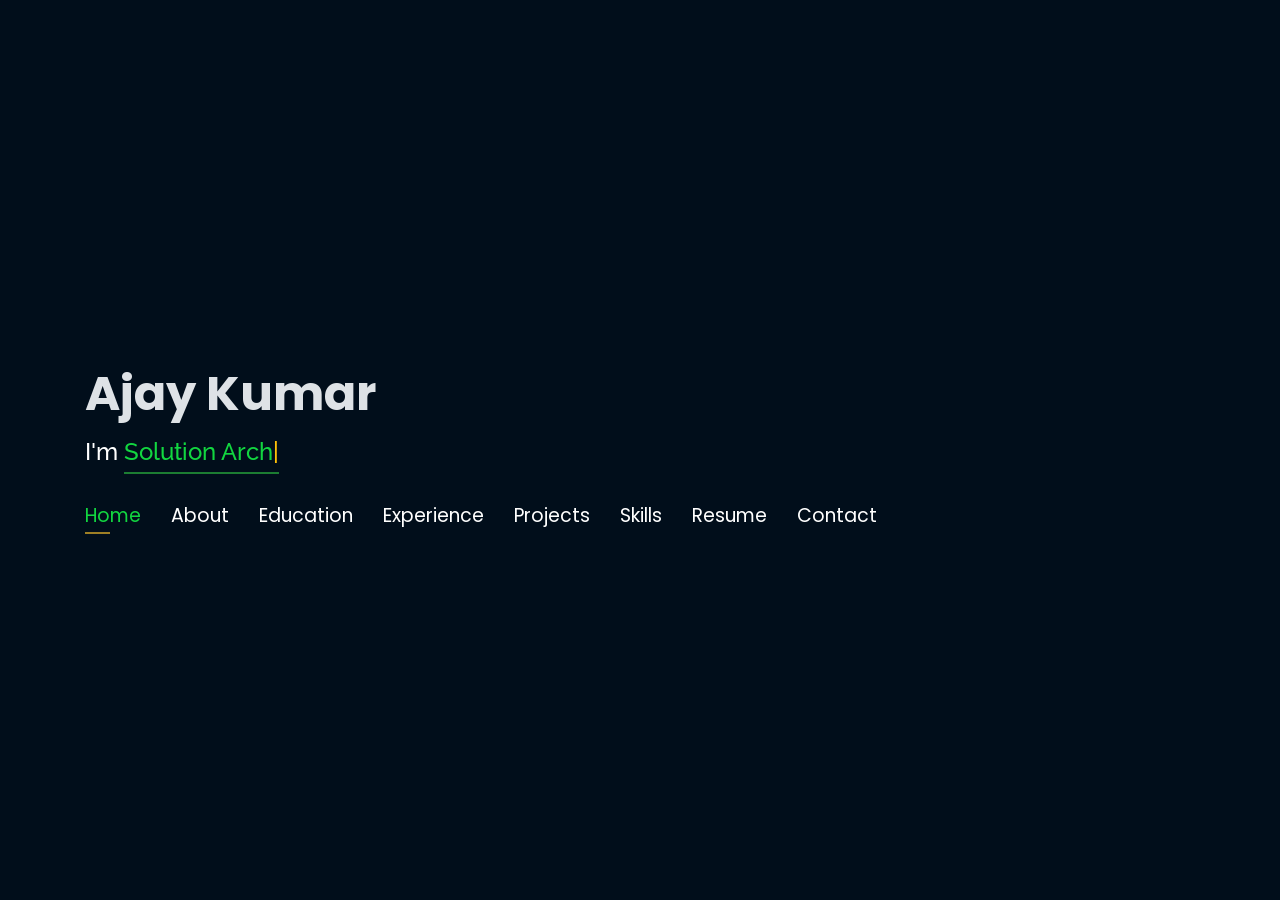
==== index.html @ 1c68ee52 "first commit" ====
<!DOCTYPE html>
<html lang="en">
  <head>
    <!-- Google Tag Manager removed - add your own if needed -->
    <link rel="icon" type="image/png" href="/favicon.png" />
    <meta charset="utf-8" />
    <meta content="width=device-width, initial-scale=1.0" name="viewport" />

    <title>Ajay Kumar's Portfolio</title>
    <meta content="" name="descriptison" />
    <meta content="" name="keywords" />

    <!-- Google Fonts -->
    <link
      href="https://fonts.googleapis.com/css?family=Open+Sans:300,300i,400,400i,600,600i,700,700i|Raleway:300,300i,400,400i,500,500i,600,600i,700,700i|Poppins:300,300i,400,400i,500,500i,600,600i,700,700i"
      rel="stylesheet"
    />

    <!-- Vendor CSS Files -->
    <link
      href="assets/vendor/bootstrap/css/bootstrap.min.css"
      rel="stylesheet"
    />
    <link href="assets/vendor/icofont/icofont.min.css" rel="stylesheet" />
    <link href="assets/vendor/remixicon/remixicon.css" rel="stylesheet" />
    <link
      href="assets/vendor/owl.carousel/assets/owl.carousel.min.css"
      rel="stylesheet"
    />
    <link href="assets/vendor/boxicons/css/boxicons.min.css" rel="stylesheet" />
    <link href="assets/vendor/venobox/venobox.css" rel="stylesheet" />

    <!-- Template Main CSS File -->
    <link href="assets/css/style.css" rel="stylesheet" />
    <link
      rel="stylesheet"
      href="https://cdnjs.cloudflare.com/ajax/libs/font-awesome/6.0.0/css/all.min.css"
    />

    <!-- Google Analytics removed - add your own if needed -->

    <!-- =======================================================
  * Template Name: Personal - v2.1.0
  * Template URL: https://bootstrapmade.com/personal-free-resume-bootstrap-template/
  * Author: BootstrapMade.com
  * License: https://bootstrapmade.com/license/
  ======================================================== -->
  </head>

  <body>
    <!-- GTM noscript removed -->
    <!-- ======= Header ======= -->
    <header id="header" class="header-tops section-show">
      <div class="container">
        <h1><a href="index.html">Ajay Kumar</a></h1>
        <h2 style="color: #fff">
          I'm <span class="typing" style="color: #12d640"></span>
        </h2>
        <nav class="nav-menu d-none d-lg-block">
          <ul>
            <li class="active">
              <a href="#header"> <span>Home</span></a>
            </li>
            <li>
              <a href="#about"><span>About</span></a>
            </li>
            <li>
              <a href="#education"> <span>Education</span></a>
            </li>
            <li>
              <a href="#experience"> <span>Experience</span></a>
            </li>
            <!--          <li><a href="#projects"> <span>Projects</span></a></li>-->
            <li>
              <a href="#portfolio"> <span>Projects</span></a>
            </li>
            <li>
              <a href="#skills"> <span>Skills</span></a>
            </li>
            <li>
              <a
                href="#"
                target="_blank"
              >
                <span>Resume</span></a
              >
            </li>
            <!-- <li><a href="#links"> <span>Resume & Links</span></a></li> -->
            <li>
              <a href="#contacts"> <span>Contact</span></a>
            </li>
          </ul>
        </nav>
        <!-- .nav-menu -->

        <!-- <div class="social-links">
          <a href="https://www.linkedin.com/in/rajasekark54" target="_blank" class="linkedin"><i class="bx bxl-linkedin"></i></a>
          <a href="https://github.com/rajasekark54" target="_blank" class="github"><i class="bx bxl-github"></i></a>
          <a href="mailto:rajasekark54@gmail.com" target="_blank" class="google"><i class="bx bxl-google"></i></a>

      </div> -->
      </div>
    </header>
    <!-- End Header -->

    <!-- ======= About Section ======= -->
    <section id="about" class="about">
      <!-- ======= About Me ======= -->
      <div class="about-me container">
        <div class="section-title">
          <h2>About</h2>
        </div>

        <div class="row">
          <div class="col-lg-4" data-aos="fade-right">
            <img src="assets/img/profile.jpeg" class="img-fluid" alt="" />
          </div>
          <div class="col-lg-8 pt-4 pt-lg-0 content" data-aos="fade-left">
            <p>
              I am a Solution Architect with 10+ years of experience in Java/J2EE
              development, specializing in object-oriented analysis, design, and
              development of enterprise applications across a wide range of domains
              and environments. <br /><br />

              Oracle Java 8 Certified Developer, AWS Associate Solution Architect,
              and MuleSoft Certified Developer with deep expertise in Spring Framework,
              Spring Boot, Microservices, Rust, and cloud-native architectures on AWS, GCP, and Azure. <br /><br />

              Proficient in building scalable REST APIs, microservices platforms,
              and CI/CD pipelines using Docker, Kubernetes, Jenkins, and cloud services
              across AWS (EC2, Lambda, ECS, Fargate, S3, DynamoDB, CloudFormation),
              GCP, and Azure. <br /><br />

              Experienced in full software development lifecycle (SDLC) from
              requirements gathering through deployment, with strong expertise in
              Agile/Scrum methodologies. Passionate about API platform development,
              cloud architecture, and blockchain integration. <br /><br />
            </p>
            <div class="row">
              <div class="col-lg-6">
                <ul>
                  <li>
                    <i class="icofont-rounded-right"></i>
                    <strong>Role:</strong> Solution Architect
                  </li>
                  <li>
                    <i class="icofont-rounded-right"></i>
                    <strong>Experience:</strong> 10+ Years
                  </li>
                </ul>
              </div>
              <div class="col-lg-6">
                <ul>
                  <li>
                    <i class="icofont-rounded-right"></i>
                    <strong>Email:</strong> majay5659@gmail.com
                  </li>
                  <li>
                    <i class="icofont-rounded-right"></i>
                    <strong>Certifications:</strong> Java 8, AWS SA, MuleSoft
                  </li>
                </ul>
              </div>
            </div>
          </div>
        </div>
      </div>
      <!-- End About Me -->

      <!-- ======= Interests ======= -->
      <div class="interests container">
        <div class="section-title">
          <h2>Strong At</h2>
        </div>

        <div class="row">
          <div class="col-lg-3 col-md-4 mt-4">
            <div class="icon-box">
              <i class="ri-code-s-slash-fill" style="color: #28a745"></i>
              <h3>Java / J2EE</h3>
            </div>
          </div>
          <div class="col-lg-3 col-md-4 mt-4">
            <div class="icon-box">
              <i class="ri-code-fill" style="color: #f1081f"></i>
              <h3>Spring Boot</h3>
            </div>
          </div>
          <div class="col-lg-3 col-md-4 mt-4">
            <div class="icon-box">
              <i class="ri-cloud-fill" style="color: #28a745"></i>
              <h3>AWS Cloud</h3>
            </div>
          </div>
          <div class="col-lg-3 col-md-4 mt-4">
            <div class="icon-box">
              <i class="ri-code-fill" style="color: #f1081f"></i>
              <h3>Microservices</h3>
            </div>
          </div>
          <div class="col-lg-3 col-md-4 mt-4">
            <div class="icon-box">
              <i class="ri-code-fill" style="color: #28a745"></i>
              <h3>REST & SOAP APIs</h3>
            </div>
          </div>
          <div class="col-lg-3 col-md-4 mt-4">
            <div class="icon-box">
              <i class="ri-database-2-fill" style="color: #f1081f"></i>
              <h3>Databases</h3>
            </div>
          </div>
          <div class="col-lg-3 col-md-4 mt-4">
            <div class="icon-box">
              <i class="ri-git-branch-line" style="color: #28a745"></i>
              <h3>Docker / Kubernetes</h3>
            </div>
          </div>
          <div class="col-lg-3 col-md-4 mt-4">
            <div class="icon-box">
              <i class="ri-amazon-fill" style="color: #f1081f"></i>
              <h3>CI/CD Pipelines</h3>
            </div>
          </div>
          <div class="col-lg-3 col-md-4 mt-4">
            <div class="icon-box">
              <i class="ri-reactjs-fill" style="color: #28a745"></i>
              <h3>Full Stack Dev</h3>
            </div>
          </div>
          <div class="col-lg-3 col-md-4 mt-4">
            <div class="icon-box">
              <i class="ri-code-fill" style="color: #f1081f"></i>
              <h3>Python & Scala</h3>
            </div>
          </div>
          <div class="col-lg-3 col-md-4 mt-4">
            <div class="icon-box">
              <i class="ri-dashboard-fill" style="color: #28a745"></i>
              <h3>MuleSoft</h3>
            </div>
          </div>
          <div class="col-lg-3 col-md-4 mt-4">
            <div class="icon-box">
              <i class="ri-file-list-3-line" style="color: #47aeff"></i>
              <h3>Agile / Scrum</h3>
            </div>
          </div>
        </div>
      </div>
      <!-- End Interests -->
    </section>
    <!-- End About Section -->

    <!-- ======= Education Section ======= -->
    <section id="education" class="services">
      <div class="container">
        <div class="section-title">
          <h2>Education</h2>
        </div>
        <div class="row">
          <div
            class="col-lg-12"
            data-aos="fade-up"
            style="display: inline-block"
          >
            <div
              class="col-md-4 mt-4 mt-md-0 icon-box"
              data-aos="fade-up"
              data-aos-delay="100"
              style="
                padding: 0px 0px;
                padding-bottom: 5px;
                display: inline-block;
              "
            >
              <p style="text-align: left; color: #fff; padding: 5px 10px">
                <em>Bachelors in Information Technology</em>
              </p>
              <p style="text-align: left; color: #fff; padding: 5px 10px">
                <em>Masters in Computer Science</em>
              </p>
              <p style="text-align: left; color: #fff; padding: 5px 10px">
                <em>Masters in Information Security</em>
              </p>
              <p style="text-align: left; color: #fff; padding: 5px 10px">
                <em>Oracle Java 8 Certified Developer</em>
              </p>
              <p style="text-align: left; color: #fff; padding: 5px 10px">
                <em>AWS Associate Solution Architect</em>
              </p>
              <p style="text-align: left; color: #fff; padding: 5px 10px">
                <em>MuleSoft Certified Developer</em>
              </p>
              <h6 style="text-align: left; color: #fff; padding: 0px 10px">
                Core Expertise
              </h6>
              <ul style="text-align: left; color: #fff">
                <li>Java/J2EE &amp; Spring Boot</li>
                <li>AWS Cloud Architecture</li>
                <li>Microservices &amp; REST APIs</li>
                <li>CI/CD &amp; DevOps</li>
                <li>Full Stack Development</li>
              </ul>
            </div>
          </div>
        </div>
      </div>

      <div class="portfolio">
        <div class="container">
          <div class="section-title">
            <h2>Certifications</h2>
          </div>

          <div
            class="row portfolio-container"
            style="position: relative; height: 437.75px"
          >
            <div
              class="col-lg-4 col-md-6 portfolio-item filter-app"
              style="position: absolute; left: 0px; top: 0px"
            >
              <div class="portfolio-wrap">
                <img
                  src="assets/img/certification/JS_DSA_1.png"
                  class="img-fluid"
                  alt=""
                />
                <div class="portfolio-info">
                  <h4>Algorithms</h4>
                </div>
              </div>
            </div>

            <div
              class="col-lg-4 col-md-6 portfolio-item filter-app"
              style="position: absolute; left: 370px; top: 0px"
            >
              <div class="portfolio-wrap">
                <img
                  src="assets/img/certification/rust_advanced.png"
                  class="img-fluid"
                  alt=""
                />
                <div class="portfolio-info">
                  <h4>Rust Advanced</h4>
                </div>
              </div>
            </div>

            <div
              class="col-lg-4 col-md-6 portfolio-item filter-app"
              style="position: absolute; left: 740px; top: 0px"
            >
              <div class="portfolio-wrap">
                <img
                  src="assets/img/certification/Javascript_intermediate.png"
                  class="img-fluid"
                  alt=""
                />
                <div class="portfolio-info">
                  <h4>Java script</h4>
                </div>
              </div>
            </div>
          </div>
        </div>
      </div>

    </section>

    <!-- End Education Section -->

    <!-- Start Experience Section -->

    <section id="experience" class="services">
      <div class="container">
        <div class="section-title">
          <h2>Experience</h2>
        </div>
        <div class="row">
          <div class="col-lg-12" data-aos="fade-up">
            <div class="col-md-12 mt-4 mt-md-0 icon-box" data-aos="fade-up" data-aos-delay="100">
              <h4 style="text-align: left"><a href="#" style="color: #12d640">Bayer Crop Science</a><br /></h4>
              <h5 style="text-align: left">Creve Coeur, MO</h5>
              <h5 style="text-align: left">June 2019 - Present</h5>
              <p style="text-align: left; color: #fff"><em>Sr. Full Stack Cloud Developer / Solution Architect</em></p>
              <ul style="text-align: left">
                <li>Developed Microservices providing REST APIs using Spring Boot MVC with Java, deployed on AWS Fargate.</li>
                <li>Built API Gateway registration APIs using Scala with Akka HTTP.</li>
                <li>Designed and deployed AWS infrastructure using CloudFormation, including EC2, S3, RDS, DynamoDB, IAM, Lambda, Route53, and auto-scaling.</li>
                <li>Created CI/CD pipelines in Jenkins with stages for build, test, ECR push, and multi-environment deployments.</li>
                <li>Developed Lambdas using Python & Node.js for the platform.</li>
                <li>Built and maintained API Management platforms (KONG, APIGEE, MuleSoft) using Kubernetes, EKS, and Helm.</li>
                <li>Worked on GraphQL APIs, Docker containerization, and blockchain application integrations.</li>
                <li>Created load test scripts using open-source framework Locust with Python3.</li>
              </ul>
            </div>
            <div class="col-md-12 mt-4 mt-md-0 icon-box" data-aos="fade-up" data-aos-delay="100">
              <h4 style="text-align: left"><a href="#" style="color: #12d640">Johnson &amp; Johnson Vision Care</a><br /></h4>
              <h5 style="text-align: left">Jacksonville, FL</h5>
              <h5 style="text-align: left">March 2018 - June 2019</h5>
              <p style="text-align: left; color: #fff"><em>Sr. Full Stack Java Developer</em></p>
              <ul style="text-align: left">
                <li>Designed and developed applications using Struts Framework with MVC pattern, JSP, HTML, CSS & JavaScript.</li>
                <li>Used EJBs (Session beans) for business logic and JMS for asynchronous communication.</li>
                <li>Used Apache Kafka and Avro for large data transfers and serialization/deserialization.</li>
                <li>Developed client-side validation using JavaScript and jQuery with AJAX calls for interactive web pages.</li>
              </ul>
            </div>
            <div class="col-md-12 mt-4 mt-md-0 icon-box" data-aos="fade-up" data-aos-delay="100">
              <h4 style="text-align: left"><a href="#" style="color: #12d640">Duke Energy</a><br /></h4>
              <h5 style="text-align: left">Charlotte, NC</h5>
              <h5 style="text-align: left">July 2016 - December 2018</h5>
              <p style="text-align: left; color: #fff"><em>Full Stack Java Developer</em></p>
              <ul style="text-align: left">
                <li>Developed presentation layer using Angular JS, CSS, AJAX, JavaScript, jQuery, and JSTL Tag libs.</li>
                <li>Implemented RESTful Web Services using SOA with CXF framework for web & mobile clients.</li>
                <li>Built Microservices using Spring Boot and Spring MVC 4.2 with CI/CD pipeline using Docker, Jenkins, and Maven.</li>
                <li>Used Hibernate with annotations and Spring Framework for dependency injection and ORM persistence.</li>
                <li>Deployed applications in Docker containers on WebSphere.</li>
              </ul>
            </div>
            <div class="col-md-12 mt-4 mt-md-0 icon-box" data-aos="fade-up" data-aos-delay="100">
              <h4 style="text-align: left"><a href="#" style="color: #12d640">Nipuna Solutions</a><br /></h4>
              <h5 style="text-align: left">June 2011 - December 2014</h5>
              <p style="text-align: left; color: #fff"><em>Java Developer</em></p>
              <ul style="text-align: left">
                <li>Developed MVC applications using Spring MVC 3.0, Hibernate, and Struts frameworks.</li>
                <li>Designed front-end pages using HTML, JSON, JavaScript, and AJAX.</li>
                <li>Implemented Web Services using SOA, WSDL, UDDI, and SOAP.</li>
                <li>Used J2EE Design Patterns: Session Facade, Factory Method, Command, and Singleton.</li>
                <li>Developed and deployed EJBs for business logic and database interactions.</li>
              </ul>
            </div>
          </div>
        </div>
      </div>
    </section>

    <!-- End Experience Section -->
    <section id="portfolio" class="portfolio">
      <div class="container">
        <div class="section-title">
          <h2>Projects</h2>
        </div>

        <div class="row">
          <div class="col-lg-12 d-flex justify-content-center">
            <ul id="portfolio-flters">
              <li data-filter="*" class="filter-active">All</li>
              <li data-filter=".filter-app">Web-App</li>
              <li data-filter=".filter-project">Project</li>
            </ul>
          </div>
        </div>

        <div class="row portfolio-container">
          <!-- Projects section - add your projects here -->
          <div class="col-lg-12 text-center">
            <p>Coming soon...</p>
          </div>
        </div>
      </div>
    </section>

    <!-- End Project Section -->

    <!-- Start Skills Section -->

    <section id="skills" class="services">
      <div class="container">
        <div class="section-title">
          <h2>Skills</h2>
        </div>
        <div class="row">
          <div class="col-lg-12" data-aos="fade-up">
            <div class="col-md-12 mt-4 mt-md-0 icon-box" data-aos="fade-up" data-aos-delay="100" style="background: #fff">
              <h4 style="text-align: left; color: #09203a">Languages</h4>
              <p style="text-align: left">
                <img src="https://www.vectorlogo.zone/logos/java/java-horizontal.svg" alt="Java" height="60" width="130" />
                <img src="https://www.vectorlogo.zone/logos/python/python-horizontal.svg" alt="Python" height="50" width="150" />
                <img src="https://www.vectorlogo.zone/logos/scala-lang/scala-lang-ar21.svg" alt="Scala" height="50" width="120" />
                <img src="https://www.vectorlogo.zone/logos/nodejs/nodejs-horizontal.svg" alt="Node.js" />
                <img src="https://www.vectorlogo.zone/logos/w3_html5/w3_html5-ar21.svg" alt="HTML5" />
                <img src="https://upload.wikimedia.org/wikipedia/commons/d/d5/CSS3_logo_and_wordmark.svg" alt="CSS3" height="60" width="90" />
                <img src="https://www.vectorlogo.zone/logos/rust-lang/rust-lang-ar21.svg" alt="Rust" />
              </p>
            </div>
            <div class="col-md-12 mt-4 mt-md-0 icon-box" data-aos="lefade-up" data-aos-delay="100" style="background: #fff">
              <h4 style="text-align: left; color: #09203a">Frameworks</h4>
              <p style="text-align: left">
                <img src="https://www.vectorlogo.zone/logos/springio/springio-ar21.svg" alt="Spring" />
                <img src="https://www.vectorlogo.zone/logos/hibernate/hibernate-ar21.svg" alt="Hibernate" />
                <img src="https://www.vectorlogo.zone/logos/angular/angular-ar21.svg" alt="Angular" />
                <img src="https://www.vectorlogo.zone/logos/reactjs/reactjs-ar21.svg" alt="React" />
                <img src="https://www.vectorlogo.zone/logos/expressjs/expressjs-ar21.svg" alt="Express.js" />
                <img src="https://www.vectorlogo.zone/logos/getbootstrap/getbootstrap-ar21.svg" alt="Bootstrap" />
              </p>
            </div>
            <div class="col-md-12 mt-4 mt-md-0 icon-box" data-aos="lefade-up" data-aos-delay="100" style="background: #fff">
              <h4 style="text-align: left; color: #09203a">Databases</h4>
              <p style="text-align: left">
                <img src="https://www.vectorlogo.zone/logos/oracle/oracle-ar21.svg" alt="Oracle" />
                <img src="https://www.vectorlogo.zone/logos/mysql/mysql-horizontal.svg" alt="MySQL" height="70" width="130" />
                <img src="https://www.vectorlogo.zone/logos/postgresql/postgresql-horizontal.svg" alt="PostgreSQL" height="50" width="190" />
                <img src="https://www.vectorlogo.zone/logos/mongodb/mongodb-ar21.svg" alt="MongoDB" />
                <img src="https://www.vectorlogo.zone/logos/amazon_aws/amazon_aws-ar21.svg" alt="DynamoDB" />
              </p>
            </div>
            <div class="col-md-12 mt-4 mt-md-0 icon-box" data-aos="lefade-up" data-aos-delay="100" style="background: #fff">
              <h4 style="text-align: left; color: #09203a">Cloud & DevOps</h4>
              <p style="text-align: left">
                <img src="https://www.vectorlogo.zone/logos/amazon_aws/amazon_aws-ar21.svg" alt="AWS" />
                <img src="https://www.vectorlogo.zone/logos/google_cloud/google_cloud-ar21.svg" alt="GCP" />
                <img src="https://www.vectorlogo.zone/logos/docker/docker-ar21.svg" alt="Docker" />
                <img src="https://www.vectorlogo.zone/logos/kubernetes/kubernetes-ar21.svg" alt="Kubernetes" />
                <img src="https://www.vectorlogo.zone/logos/jenkins/jenkins-ar21.svg" alt="Jenkins" />
                <img src="https://www.vectorlogo.zone/logos/git-scm/git-scm-ar21.svg" alt="Git" />
                <img src="https://www.vectorlogo.zone/logos/microsoft_azure/microsoft_azure-ar21.svg" alt="Azure" />
              </p>
            </div>
          </div>
        </div>
      </div>
    </section>

    <section id="contacts" class="contact">
      <div class="container">
        <div class="section-title">
          <h2>Contact</h2>
        </div>

        <div class="row mt-2">
          <div class="col-md-6 d-flex align-items-stretch">
            <div class="info-box">
              <i class="bx bx-map"></i>
              <h3>My Address</h3>
              <p>Creve Coeur, MO</p>
            </div>
          </div>

          <div class="col-md-6 mt-4 mt-md-0 d-flex align-items-stretch">
            <div class="info-box">
              <i class="bx bx-share-alt"></i>
              <h3>Social Profiles</h3>
              <div class="social-links">
                <a
                  href="https://www.linkedin.com/in/ajayvkumar/"
                  target="_blank"
                  class="linkedin"
                  ><i class="bx bxl-linkedin"></i
                ></a>
                <a
                  href="https://github.com/iam-ajay-kumar"
                  target="_blank"
                  class="github"
                  ><i class="bx bxl-github"></i
                ></a>
                <a
                  href="mailto:majay5659@gmail.com"
                  target="_blank"
                  class="google"
                  ><i class="bx bxl-google"></i
                ></a>
              </div>
            </div>
          </div>

          <div class="col-md-6 mt-4 d-flex align-items-stretch">
            <div class="info-box">
              <i class="bx bx-envelope"></i>
              <h3>Email</h3>
              <p>majay5659@gmail.com</p>
            </div>
          </div>
          <div class="col-md-6 mt-4 d-flex align-items-stretch">
            <div class="info-box">
              <i class="bx bx-phone-call"></i>
              <h3>Contact</h3>
              <p>Available upon request</p>
            </div>
          </div>
        </div>
      </div>
    </section>

    <!-- End Contact Section -->

    <!-- Vendor JS Files -->
    <script src="assets/vendor/jquery/jquery.min.js"></script>
    <script src="assets/vendor/bootstrap/js/bootstrap.bundle.min.js"></script>
    <script src="assets/vendor/jquery.easing/jquery.easing.min.js"></script>
    <script src="assets/vendor/php-email-form/validate.js"></script>
    <script src="assets/vendor/waypoints/jquery.waypoints.min.js"></script>
    <script src="assets/vendor/counterup/counterup.min.js"></script>
    <script src="assets/vendor/owl.carousel/owl.carousel.min.js"></script>
    <script src="assets/vendor/isotope-layout/isotope.pkgd.min.js"></script>
    <script src="assets/vendor/venobox/venobox.min.js"></script>
    <script src="assets/vendor/typed.js/typed.min.js"></script>
    <script type="text/javascript">
      var typed = new Typed('.typing', {
        strings: ['Solution Architect', 'Java & Cloud Expert', 'Full Stack Developer'],
        loop: true,
        typeSpeed: 65,
        backSpeed: 65,
      });
    </script>

    <!-- Template Main JS File -->
    <script src="assets/js/main.js"></script>
  </body>
</html>
---- assets/css/style.css ----
/**
* Template Name: Personal - v2.1.0
* Template URL: https://bootstrapmade.com/personal-free-resume-bootstrap-template/
* Author: BootstrapMade.com
* License: https://bootstrapmade.com/license/
*/

/*--------------------------------------------------------------
# General
--------------------------------------------------------------*/
body {
  font-family: "Open Sans", sans-serif;
  color: #fff;
  position: relative;
  background: transparent;
}

body::before {
  content: "";
  position: fixed;
  background: #010e1b;
  background-size: cover;
  left: 0;
  right: 0;
  top: 0;
  height: 100vh;
}

@media (min-width: 1024px) {
  body::before {
    background-attachment: fixed;
  }
}

a {
  color: #12d640;
}

a:hover {
  color: #12d640;
  text-decoration: none;
}

h1, h2, h3, h4, h5, h6 {
  font-family: "Raleway", sans-serif;
}

/*--------------------------------------------------------------
# Header
--------------------------------------------------------------*/
#header {
  transition: ease-in-out 0s;
  position: relative;
  height: 100vh;
  display: flex;
  align-items: center;
  z-index: 997;
  overflow-y: auto;
}

#header * {
  transition: ease-in-out 0s;
}

#header h1 {
  font-size: 48px;
  margin-top: 0px;
  padding: 0;
  line-height: 1;
  font-weight: 700;
  font-family: "Poppins", sans-serif;
}

#header h1 a, #header h1 a:hover {
  color: #dee2e6;
  line-height: 1;
  display: inline-block;
}

#header h2 {
  font-size: 24px;
  margin-top: 20px;
  color: #12d640;
}

#header h2 span {
  color: #ffc107;
  border-bottom: 2px solid #1c7d32;
  padding-bottom: 6px;
}

#header img {
  padding: 0;
  margin: 0;
}

#header .social-links {
  margin-top: 40px;
  display: flex;
}

#header .social-links a {
  font-size: 16px;
  display: flex;
  justify-content: center;
  align-items: center;
  background: rgba(255, 255, 255, 0.1);
  color: #fff;
  line-height: 1;
  margin-right: 8px;
  border-radius: 50%;
  width: 40px;
  height: 40px;
}

#header .social-links a:hover {
  background: #1c7d32;
}

@media (max-width: 992px) {
  #header h1 {
    font-size: 36px;
  }
  #header h2 {
    font-size: 20px;
    line-height: 30px;
  }
  #header .social-links {
    margin-top: 15px;
  }
  #header .container {
    display: flex;
    flex-direction: column;
    align-items: center;
  }
}

/*--------------------------------------------------------------
# Navigation Menu
--------------------------------------------------------------*/
/* Desktop Navigation */
.nav-menu {
  margin-top: 35px;
}

.nav-menu ul {
  display: flex;
  margin: 0;
  padding: 0;
  list-style: none;
}

.nav-menu li + li {
  margin-left: 30px;
}

.nav-menu a {
  display: block;
  position: relative;
  color: #fff;
  font-size: 19px;
  font-family: "Poppins", sans-serif;
  font-weight: 400;
}

.nav-menu a:before {
  content: "";
  position: absolute;
  width: 0;
  height: 2px;
  bottom: -4px;
  left: 0;
  background-color: #9e7f25;
  visibility: hidden;
  width: 0px;
  transition: all 0.3s ease-in-out 0s;
}

.nav-menu a:hover:before, .nav-menu li:hover > a:before, .nav-menu .active > a:before {
  visibility: visible;
  width: 25px;
}

.nav-menu a:hover, .nav-menu .active > a, .nav-menu li:hover > a {
  color: #12d640;
  text-decoration: none;
}

/* Mobile Navigation */
.mobile-nav-toggle {
  position: fixed;
  right: 15px;
  top: 15px;
  z-index: 9998;
  border: 0;
  background: none;
  font-size: 24px;
  transition: all 0.4s;
  outline: none !important;
  line-height: 1;
  cursor: pointer;
  text-align: right;
}

.mobile-nav-toggle i {
  color: #fff;
}

.mobile-nav {
  position: fixed;
  top: 55px;
  right: 15px;
  bottom: 15px;
  left: 15px;
  z-index: 9999;
  overflow-y: auto;
  background: rgba(0, 0, 0, 0.7);
  transition: ease-in-out 0s;
  opacity: 0;
  visibility: hidden;
  border-radius: 10px;
  padding: 10px 0;
  border: 2px solid rgba(255, 255, 255, 0.12);
}

.mobile-nav * {
  margin: 0;
  padding: 0;
  list-style: none;
}

.mobile-nav a {
  display: block;
  position: relative;
  color: #fff;
  padding: 10px 20px;
  font-weight: 500;
  outline: none;
}

.mobile-nav a:hover, .mobile-nav .active > a, .mobile-nav li:hover > a {
  color: #1c7d32;
  text-decoration: none;
}

.mobile-nav-overly {
  width: 100%;
  height: 100%;
  z-index: 9997;
  top: 0;
  left: 0;
  position: fixed;
  background: rgba(9, 9, 9, 0.6);
  overflow: hidden;
  display: none;
  transition: ease-in-out 0s;
}

.mobile-nav-active {
  overflow: hidden;
}

.mobile-nav-active .mobile-nav {
  opacity: 1;
  visibility: visible;
}

.mobile-nav-active .mobile-nav-toggle i {
  color: #fff;
}

/* Header Top */
#header.header-top {
  height: 90px;
  position: fixed;
  left: 0;
  top: 0;
  right: 0;
  background: #09203a;
}

#header.header-top .social-links, #header.header-top h2 {
  display: none;
}

#header.header-top h1 {
  margin-right: auto;
  font-size: 36px;
}

#header.header-top .container {
  display: flex;
  align-items: center;
}

#header.header-top .nav-menu {
  margin: 0;
}

@media (max-width: 768px) {
  #header.header-top {
    height: 60px;
  }
  #header.header-top h1 {
    font-size: 26px;
  }
}

/*--------------------------------------------------------------
# Sections General
--------------------------------------------------------------*/
section {
  overflow: hidden;
  position: absolute;
  width: 100%;
  top: 140px;
  bottom: 100%;
  opacity: 0;
  z-index: 2;
}

section.section-show {
  top: 70px;
  bottom: auto;
  opacity: 1;
  padding-bottom: 0px;
}

section .container {
  background: rgba(0, 0, 0, 0);
  padding: 30px;
}

@media (max-width: 768px) {
  section {
    top: 120px;
  }
  section.section-show {
    top: 80px;
  }
}

.section-title h2 {
  font-size: 14px;
  font-weight: 500;
  padding: 0;
  line-height: 1px;
  margin: 0 0 20px 0;
  letter-spacing: 2px;
  text-transform: uppercase;
  color: #dee2e6;
  font-family: "Poppins", sans-serif;
}

.section-title h2::after {
  content: "";
  width: 120px;
  height: 1px;
  display: inline-block;
  background: #dee2e6;
  margin: 4px 10px;
}

.section-title p {
  margin: 0;
  margin: -15px 0 15px 0;
  font-size: 36px;
  font-weight: 700;
  text-transform: uppercase;
  font-family: "Poppins", sans-serif;
  color: #fff;
}

/*--------------------------------------------------------------
# About
--------------------------------------------------------------*/
.about-me .content h3 {
  font-weight: 700;
  font-size: 26px;
  color: #1c7d32;
}

.about-me .content ul {
  list-style: none;
  padding: 0;
}

.about-me .content ul li {
  padding-bottom: 10px;
}

.about-me .content ul i {
  font-size: 20px;
  padding-right: 2px;
  color: #1c7d32;
}

.about-me .content p:last-child {
  margin-bottom: 0;
}

/*--------------------------------------------------------------
# Counts
--------------------------------------------------------------*/
.counts {
  padding: 70px 0 60px;
}

.counts .count-box {
  padding: 30px 30px 25px 30px;
  width: 100%;
  position: relative;
  text-align: center;
  background: rgba(255, 255, 255, 0.08);
}

.counts .count-box i {
  position: absolute;
  top: -25px;
  left: 50%;
  transform: translateX(-50%);
  font-size: 24px;
  background: rgba(255, 255, 255, 0.1);
  padding: 12px;
  color: #1c7d32;
  border-radius: 50px;
}

.counts .count-box span {
  font-size: 36px;
  display: block;
  font-weight: 600;
  color: #fff;
}

.counts .count-box p {
  padding: 0;
  margin: 0;
  font-family: "Raleway", sans-serif;
  font-size: 14px;
}

/*--------------------------------------------------------------
# Skills
--------------------------------------------------------------*/
.skills .progress {
  height: 50px;
  display: block;
  background: none;
}

.skills .progress .skill {
  padding: 0;
  margin: 0 0 6px 0;
  text-transform: uppercase;
  display: block;
  font-weight: 600;
  font-family: "Poppins", sans-serif;
  color: #fff;
}

.skills .progress .skill .val {
  float: right;
  font-style: normal;
}

.skills .progress-bar-wrap {
  background: rgba(255, 255, 255, 0.15);
}

.skills .progress-bar {
  width: 1px;
  height: 10px;
  transition: .9s;
  background-color: #1c7d32;
}

/*--------------------------------------------------------------
# Interests
--------------------------------------------------------------*/
.interests .icon-box {
  display: flex;
  align-items: center;
  padding: 20px;
  background: #09203a;
  transition: ease-in-out 0.3s;
}


.interests .icon-box i {
  font-size: 32px;
  padding-right: 10px;
  line-height: 1;
}

.interests .icon-box h3 {
  font-weight: 700;
  margin: 0;
  padding: 0;
  line-height: 1;
  font-size: 16px;
  color: #fff;
}

.interests .icon-box:hover {
  background: #042b56eb;
}

/*--------------------------------------------------------------
# Testimonials
--------------------------------------------------------------*/
.testimonials .testimonial-item {
  box-sizing: content-box;
  min-height: 320px;
}

.testimonials .testimonial-item .testimonial-img {
  width: 90px;
  border-radius: 50%;
  margin: -40px 0 0 40px;
  position: relative;
  z-index: 2;
  border: 6px solid rgba(255, 255, 255, 0.12);
}

.testimonials .testimonial-item h3 {
  font-size: 18px;
  font-weight: bold;
  margin: 10px 0 5px 45px;
  color: #fff;
}

.testimonials .testimonial-item h4 {
  font-size: 14px;
  color: #999;
  margin: 0 0 0 45px;
}

.testimonials .testimonial-item .quote-icon-left, .testimonials .testimonial-item .quote-icon-right {
  color: rgba(255, 255, 255, 0.25);
  font-size: 26px;
}

.testimonials .testimonial-item .quote-icon-left {
  display: inline-block;
  left: -5px;
  position: relative;
}

.testimonials .testimonial-item .quote-icon-right {
  display: inline-block;
  right: -5px;
  position: relative;
  top: 10px;
}

.testimonials .testimonial-item p {
  font-style: italic;
  margin: 0 15px 0 15px;
  padding: 20px 20px 60px 20px;
  background: rgba(255, 255, 255, 0.1);
  position: relative;
  border-radius: 6px;
  position: relative;
  z-index: 1;
}

.testimonials .owl-nav, .testimonials .owl-dots {
  margin-top: 5px;
  text-align: center;
}

.testimonials .owl-dot {
  display: inline-block;
  margin: 0 5px;
  width: 12px;
  height: 12px;
  border-radius: 50%;
  background-color: rgba(255, 255, 255, 0.3) !important;
}

.testimonials .owl-dot.active {
  background-color: #1c7d32 !important;
}

@media (max-width: 767px) {
  .testimonials {
    margin: 30px 10px;
  }
}

/*--------------------------------------------------------------
# Resume
--------------------------------------------------------------*/
.resume .resume-title {
  font-size: 26px;
  font-weight: 700;
  margin-top: 20px;
  margin-bottom: 20px;
  color: #fff;
}

.resume .resume-item {
  padding: 0 0 20px 20px;
  margin-top: -2px;
  border-left: 2px solid rgba(255, 255, 255, 0.2);
  position: relative;
}

.resume .resume-item h4 {
  line-height: 18px;
  font-size: 18px;
  font-weight: 600;
  text-transform: uppercase;
  font-family: "Poppins", sans-serif;
  color: #1c7d32;
  margin-bottom: 10px;
}

.resume .resume-item h5 {
  font-size: 16px;
  background: rgba(255, 255, 255, 0.15);
  padding: 5px 15px;
  display: inline-block;
  font-weight: 600;
  margin-bottom: 10px;
}

.resume .resume-item ul {
  padding-left: 20px;
}

.resume .resume-item ul li {
  padding-bottom: 10px;
}

.resume .resume-item:last-child {
  padding-bottom: 0;
}

.resume .resume-item::before {
  content: "";
  position: absolute;
  width: 16px;
  height: 16px;
  border-radius: 50px;
  left: -9px;
  top: 0;
  background: #9e7f25;
  border: 2px solid #9e7f25;
}

/*--------------------------------------------------------------
# Services
--------------------------------------------------------------*/
.services .icon-box {
  text-align: center;
  background: #09203a;
  padding: 40px 40px;
  transition: all ease-in-out 0.3s;
  margin: 10px
}

.services .icon-box .icon {
  margin: 0 auto;
  width: 64px;
  height: 64px;
  background: #1c7d32;
  border-radius: 5px;
  transition: all .3s ease-out 0s;
  display: flex;
  align-items: center;
  justify-content: center;
  margin-bottom: 20px;
  transform-style: preserve-3d;
}

.services .icon-box .icon i {
  color: #fff;
  font-size: 28px;
}

.services .icon-box .icon::before {
  position: absolute;
  content: '';
  left: -8px;
  top: -8px;
  height: 100%;
  width: 100%;
  background: rgba(255, 255, 255, 0.15);
  border-radius: 5px;
  transition: all .3s ease-out 0s;
  transform: translateZ(-1px);
}

.services .icon-box h4 {
  font-weight: 700;
  margin-bottom: 15px;
  font-size: 24px;
}

.services .icon-box h4 a {
  color: #fff;
}

.services .icon-box p {
  line-height: 24px;
  font-size: 14px;
  margin-bottom: 0;
}

.services .icon-box:hover {
  background: #042e5f;
  border-color: #1c7d32;
}

.services .icon-box:hover .icon {
  background: #fff;
}

.services .icon-box:hover .icon i {
  color: #1c7d32;
}

.services .icon-box:hover .icon::before {
  background: #35e888;
}

.services .icon-box:hover h4 a, .services .icon-box:hover p {
  color: #12d640;
}

/*--------------------------------------------------------------
# Portfolio
--------------------------------------------------------------*/
.portfolio .portfolio-item {
  margin-bottom: 30px;
}

.portfolio #portfolio-flters {
  padding: 0;
  margin: 0 auto 15px auto;
  list-style: none;
  text-align: center;
  border-radius: 50px;
  padding: 2px 15px;
}

.portfolio #portfolio-flters li {
  cursor: pointer;
  display: inline-block;
  padding: 8px 16px 10px 16px;
  font-size: 14px;
  font-weight: 600;
  line-height: 1;
  text-transform: uppercase;
  color: #fff;
  background: rgba(255, 255, 255, 0.1);
  margin: 0 3px 10px 3px;
  transition: all 0.3s ease-in-out;
  border-radius: 4px;
}

.portfolio #portfolio-flters li:hover, .portfolio #portfolio-flters li.filter-active {
  background: #1c7d32;
}

.portfolio #portfolio-flters li:last-child {
  margin-right: 0;
}

.portfolio .portfolio-wrap {
  transition: 0.3s;
  position: relative;
  overflow: hidden;
  z-index: 1;
  background: rgba(0, 0, 0, 0.6);
}

.portfolio .portfolio-wrap::before {
  content: "";
  background: rgba(0, 0, 0, 0.6);
  position: absolute;
  left: 30px;
  right: 30px;
  top: 30px;
  bottom: 30px;
  transition: all ease-in-out 0.3s;
  z-index: 2;
  opacity: 0;
}

.portfolio .portfolio-wrap .portfolio-info {
  opacity: 0;
  position: absolute;
  top: 0;
  left: 0;
  right: 0;
  bottom: 0;
  text-align: center;
  z-index: 3;
  transition: all ease-in-out 0.3s;
  display: flex;
  flex-direction: column;
  justify-content: center;
  align-items: center;
}

.portfolio .portfolio-wrap .portfolio-info::before {
  display: block;
  content: "";
  width: 48px;
  height: 48px;
  position: absolute;
  top: 35px;
  left: 35px;
  border-top: 3px solid #fff;
  border-left: 3px solid #fff;
  transition: all 0.5s ease 0s;
  z-index: 9994;
}

.portfolio .portfolio-wrap .portfolio-info::after {
  display: block;
  content: "";
  width: 48px;
  height: 48px;
  position: absolute;
  bottom: 35px;
  right: 35px;
  border-bottom: 3px solid #fff;
  border-right: 3px solid #fff;
  transition: all 0.5s ease 0s;
  z-index: 9994;
}

.portfolio .portfolio-wrap .portfolio-info h4 {
  font-size: 20px;
  color: #fff;
  font-weight: 600;
}

.portfolio .portfolio-wrap .portfolio-info p {
  color: #ffffff;
  font-size: 14px;
  text-transform: uppercase;
  padding: 0;
  margin: 0;
}

.portfolio .portfolio-wrap .portfolio-links {
  text-align: center;
  z-index: 4;
}

.portfolio .portfolio-wrap .portfolio-links a {
  color: #fff;
  margin: 0 2px;
  font-size: 28px;
  display: inline-block;
  transition: 0.3s;
}

.portfolio .portfolio-wrap .portfolio-links a:hover {
  color: #63eda3;
}

.portfolio .portfolio-wrap:hover::before {
  top: 0;
  left: 0;
  right: 0;
  bottom: 0;
  opacity: 1;
}

.portfolio .portfolio-wrap:hover .portfolio-info {
  opacity: 1;
}

.portfolio .portfolio-wrap:hover .portfolio-info::before {
  top: 15px;
  left: 15px;
}

.portfolio .portfolio-wrap:hover .portfolio-info::after {
  bottom: 15px;
  right: 15px;
}

/*--------------------------------------------------------------
# Contact
--------------------------------------------------------------*/
.contact .info-box {
  color: #444444;
  padding: 20px;
  width: 100%;
  background: #09203a;
}

.contact .info-box i.bx {
  font-size: 24px;
  color: #dee2e6;
  border-radius: 50%;
  padding: 14px;
  float: left;
  background: rgba(255, 255, 255, 0.1);
}

.contact .info-box h3 {
  font-size: 20px;
  color: #28a745;
  font-weight: 700;
  margin: 10px 0 8px 68px;
}

.contact .info-box p {
  padding: 0;
  color: #fff;
  line-height: 24px;
  font-size: 14px;
  margin: 0 0 0 68px;
}

.contact .info-box .social-links {
  margin: 5px 0 0 68px;
  display: flex;
}

.contact .info-box .social-links a {
  font-size: 18px;
  display: inline-block;
  color: #fff;
  line-height: 1;
  margin-right: 12px;
  transition: 0.3s;
}

.contact .info-box .social-links a:hover {
  color: #12d640;
}

.contact .php-email-form {
  padding: 30px;
  background: rgba(255, 255, 255, 0.08);
}

.contact .php-email-form .validate {
  display: none;
  color: red;
  margin: 0 0 15px 0;
  font-weight: 400;
  font-size: 13px;
}

.contact .php-email-form .error-message {
  display: none;
  background: rgba(255, 255, 255, 0.08);
  background: #ed3c0d;
  text-align: center;
  padding: 15px;
  font-weight: 600;
}

.contact .php-email-form .sent-message {
  display: none;
  background: rgba(255, 255, 255, 0.08);
  background: #1c7d32;
  text-align: center;
  padding: 15px;
  font-weight: 600;
}

.contact .php-email-form .loading {
  display: none;
  background: rgba(255, 255, 255, 0.08);
  text-align: center;
  padding: 15px;
}

.contact .php-email-form .loading:before {
  content: "";
  display: inline-block;
  border-radius: 50%;
  width: 24px;
  height: 24px;
  margin: 0 10px -6px 0;
  border: 3px solid #1c7d32;
  border-top-color: #eee;
  -webkit-animation: animate-loading 1s linear infinite;
  animation: animate-loading 1s linear infinite;
}

.contact .php-email-form input, .contact .php-email-form textarea {
  border-radius: 0;
  box-shadow: none;
  font-size: 14px;
  background: rgba(255, 255, 255, 0.08);
  border: 0;
  transition: 0.3s;
  color: #fff;
}

.contact .php-email-form input:focus, .contact .php-email-form textarea:focus {
  background-color: rgba(255, 255, 255, 0.11);
}

.contact .php-email-form input::-webkit-input-placeholder, .contact .php-email-form textarea::-webkit-input-placeholder {
  color: rgba(255, 255, 255, 0.3);
  opacity: 1;
}

.contact .php-email-form input::-moz-placeholder, .contact .php-email-form textarea::-moz-placeholder {
  color: rgba(255, 255, 255, 0.3);
  opacity: 1;
}

.contact .php-email-form input:-ms-input-placeholder, .contact .php-email-form textarea:-ms-input-placeholder {
  color: rgba(255, 255, 255, 0.3);
  opacity: 1;
}

.contact .php-email-form input::-ms-input-placeholder, .contact .php-email-form textarea::-ms-input-placeholder {
  color: rgba(255, 255, 255, 0.3);
  opacity: 1;
}

.contact .php-email-form input::placeholder, .contact .php-email-form textarea::placeholder {
  color: rgba(255, 255, 255, 0.3);
  opacity: 1;
}

.contact .php-email-form input {
  padding: 20px 15px;
}

.contact .php-email-form textarea {
  padding: 12px 15px;
}

.contact .php-email-form button[type="submit"] {
  background: #1c7d32;
  border: 0;
  padding: 10px 30px;
  color: #fff;
  transition: 0.4s;
  border-radius: 4px;
}

.contact .php-email-form button[type="submit"]:hover {
  background: #15bb62;
}

@-webkit-keyframes animate-loading {
  0% {
    transform: rotate(0deg);
  }
  100% {
    transform: rotate(360deg);
  }
}

@keyframes animate-loading {
  0% {
    transform: rotate(0deg);
  }
  100% {
    transform: rotate(360deg);
  }
}

/*--------------------------------------------------------------
# Credits
--------------------------------------------------------------*/
.credits {
  position: fixed;
  right: 15px;
  bottom: 15px;
  font-size: 13px;
  color: #fff;
  z-index: 1;
}

.credits a {
  color: #1c7d32;
  transition: 0.3s;
}

.credits a:hover {
  color: #fff;
}

@media (max-width: 992px) {
  .credits {
    left: 50%;
    right: 0;
    transform: translateX(-50%);
  }
}

.social-font-awesome {
  font-size: 41px !important;
  padding-top: 1%;
}
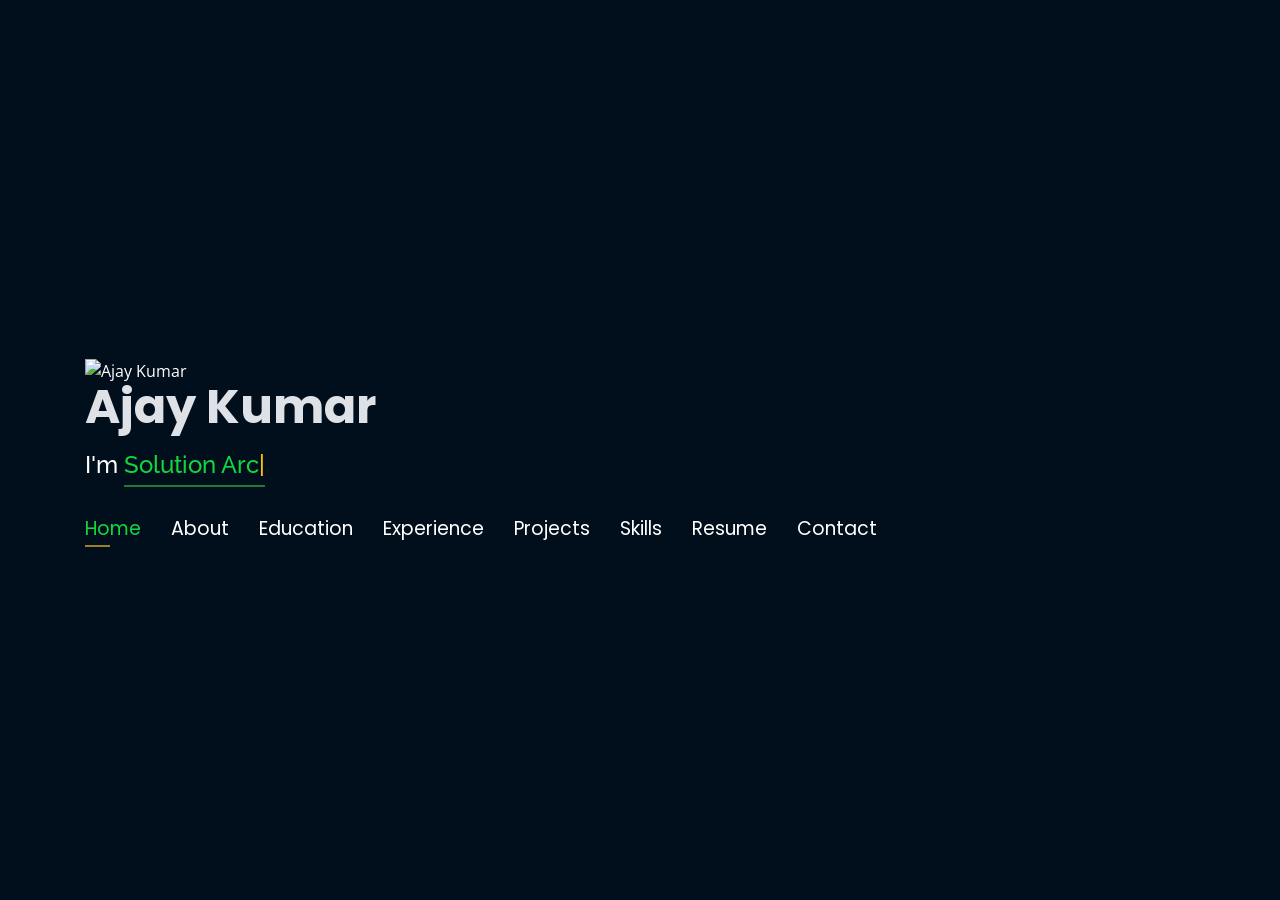
==== commit 3e3e5f14: "Add files via upload" ====
--- a/index.html
+++ b/index.html
@@ -52,6 +52,9 @@
     <!-- ======= Header ======= -->
     <header id="header" class="header-tops section-show">
       <div class="container">
+        <div class="profile-icon-top">
+          <img src="assets/img/profile.jpeg" alt="Ajay Kumar" />
+        </div>
         <h1><a href="index.html">Ajay Kumar</a></h1>
         <h2 style="color: #fff">
           I'm <span class="typing" style="color: #12d640"></span>
@@ -113,7 +116,7 @@
 
         <div class="row">
           <div class="col-lg-4" data-aos="fade-right">
-            <img src="assets/img/profile.jpeg" class="img-fluid" alt="" />
+            <img src="assets/img/profile.jpeg" class="img-fluid about-profile-img" alt="" />
           </div>
           <div class="col-lg-8 pt-4 pt-lg-0 content" data-aos="fade-left">
             <p>
@@ -400,7 +403,7 @@
             <div class="col-md-12 mt-4 mt-md-0 icon-box" data-aos="fade-up" data-aos-delay="100">
               <h4 style="text-align: left"><a href="#" style="color: #12d640">Johnson &amp; Johnson Vision Care</a><br /></h4>
               <h5 style="text-align: left">Jacksonville, FL</h5>
-              <h5 style="text-align: left">March 2018 - June 2019</h5>
+              <h5 style="text-align: left">January 2018 - June 2019</h5>
               <p style="text-align: left; color: #fff"><em>Sr. Full Stack Java Developer</em></p>
               <ul style="text-align: left">
                 <li>Designed and developed applications using Struts Framework with MVC pattern, JSP, HTML, CSS & JavaScript.</li>
@@ -423,7 +426,7 @@
               </ul>
             </div>
             <div class="col-md-12 mt-4 mt-md-0 icon-box" data-aos="fade-up" data-aos-delay="100">
-              <h4 style="text-align: left"><a href="#" style="color: #12d640">Nipuna Solutions</a><br /></h4>
+              <h4 style="text-align: left"><a href="#" style="color: #12d640">Nipuna Solutions (Worked for TCS)</a><br /></h4>
               <h5 style="text-align: left">June 2011 - December 2014</h5>
               <p style="text-align: left; color: #fff"><em>Java Developer</em></p>
               <ul style="text-align: left">
@@ -537,7 +540,7 @@
             <div class="info-box">
               <i class="bx bx-map"></i>
               <h3>My Address</h3>
-              <p>Creve Coeur, MO</p>
+              <p>St Louis, MO</p>
             </div>
           </div>
 
@@ -601,7 +604,7 @@
     <script src="assets/vendor/typed.js/typed.min.js"></script>
     <script type="text/javascript">
       var typed = new Typed('.typing', {
-        strings: ['Solution Architect', 'Java & Cloud Expert', 'Full Stack Developer'],
+        strings: ['Solution Architect', 'Cloud Expert', 'Full Stack Developer'],
         loop: true,
         typeSpeed: 65,
         backSpeed: 65,
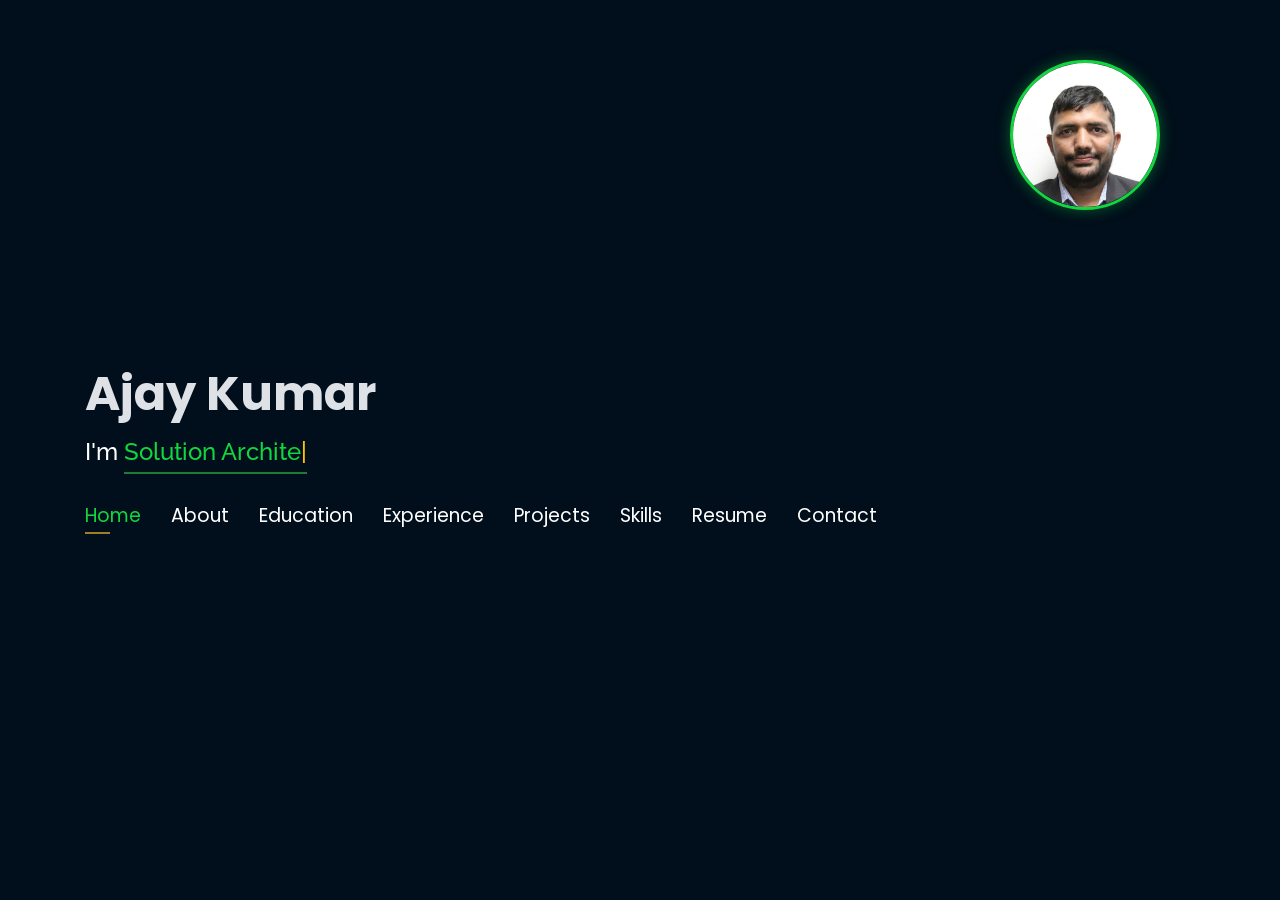
==== commit 3ea87ead: "Add files via upload" ====
--- a/index.html
+++ b/index.html
@@ -102,9 +102,13 @@
           <a href="mailto:rajasekark54@gmail.com" target="_blank" class="google"><i class="bx bxl-google"></i></a>
 
       </div> -->
+      <div class="scroll-indicator">
+        <span></span>
+      </div>
       </div>
     </header>
     <!-- End Header -->
+    <div id="header-spacer"></div>
 
     <!-- ======= About Section ======= -->
     <section id="about" class="about">
--- a/assets/css/style.css
+++ b/assets/css/style.css
@@ -56,6 +56,21 @@
   align-items: center;
   z-index: 997;
   overflow-y: auto;
+}
+
+.profile-icon-top {
+  position: absolute;
+  top: 60px;
+  right: 120px;
+}
+
+.profile-icon-top img {
+  width: 150px;
+  height: 150px;
+  border-radius: 50%;
+  object-fit: cover;
+  border: 3px solid #12d640;
+  box-shadow: 0 0 15px rgba(18, 214, 64, 0.4);
 }
 
 #header * {
@@ -283,6 +298,10 @@
   display: none;
 }
 
+#header.header-top .profile-icon-top {
+  display: none;
+}
+
 #header.header-top h1 {
   margin-right: auto;
   font-size: 36px;
@@ -374,6 +393,17 @@
 /*--------------------------------------------------------------
 # About
 --------------------------------------------------------------*/
+.about-profile-img {
+  border-radius: 50%;
+  object-fit: cover;
+  width: 250px;
+  height: 250px;
+  border: 3px solid #12d640;
+  box-shadow: 0 0 15px rgba(18, 214, 64, 0.4);
+  display: block;
+  margin: 0 auto;
+}
+
 .about-me .content h3 {
   font-weight: 700;
   font-size: 26px;
